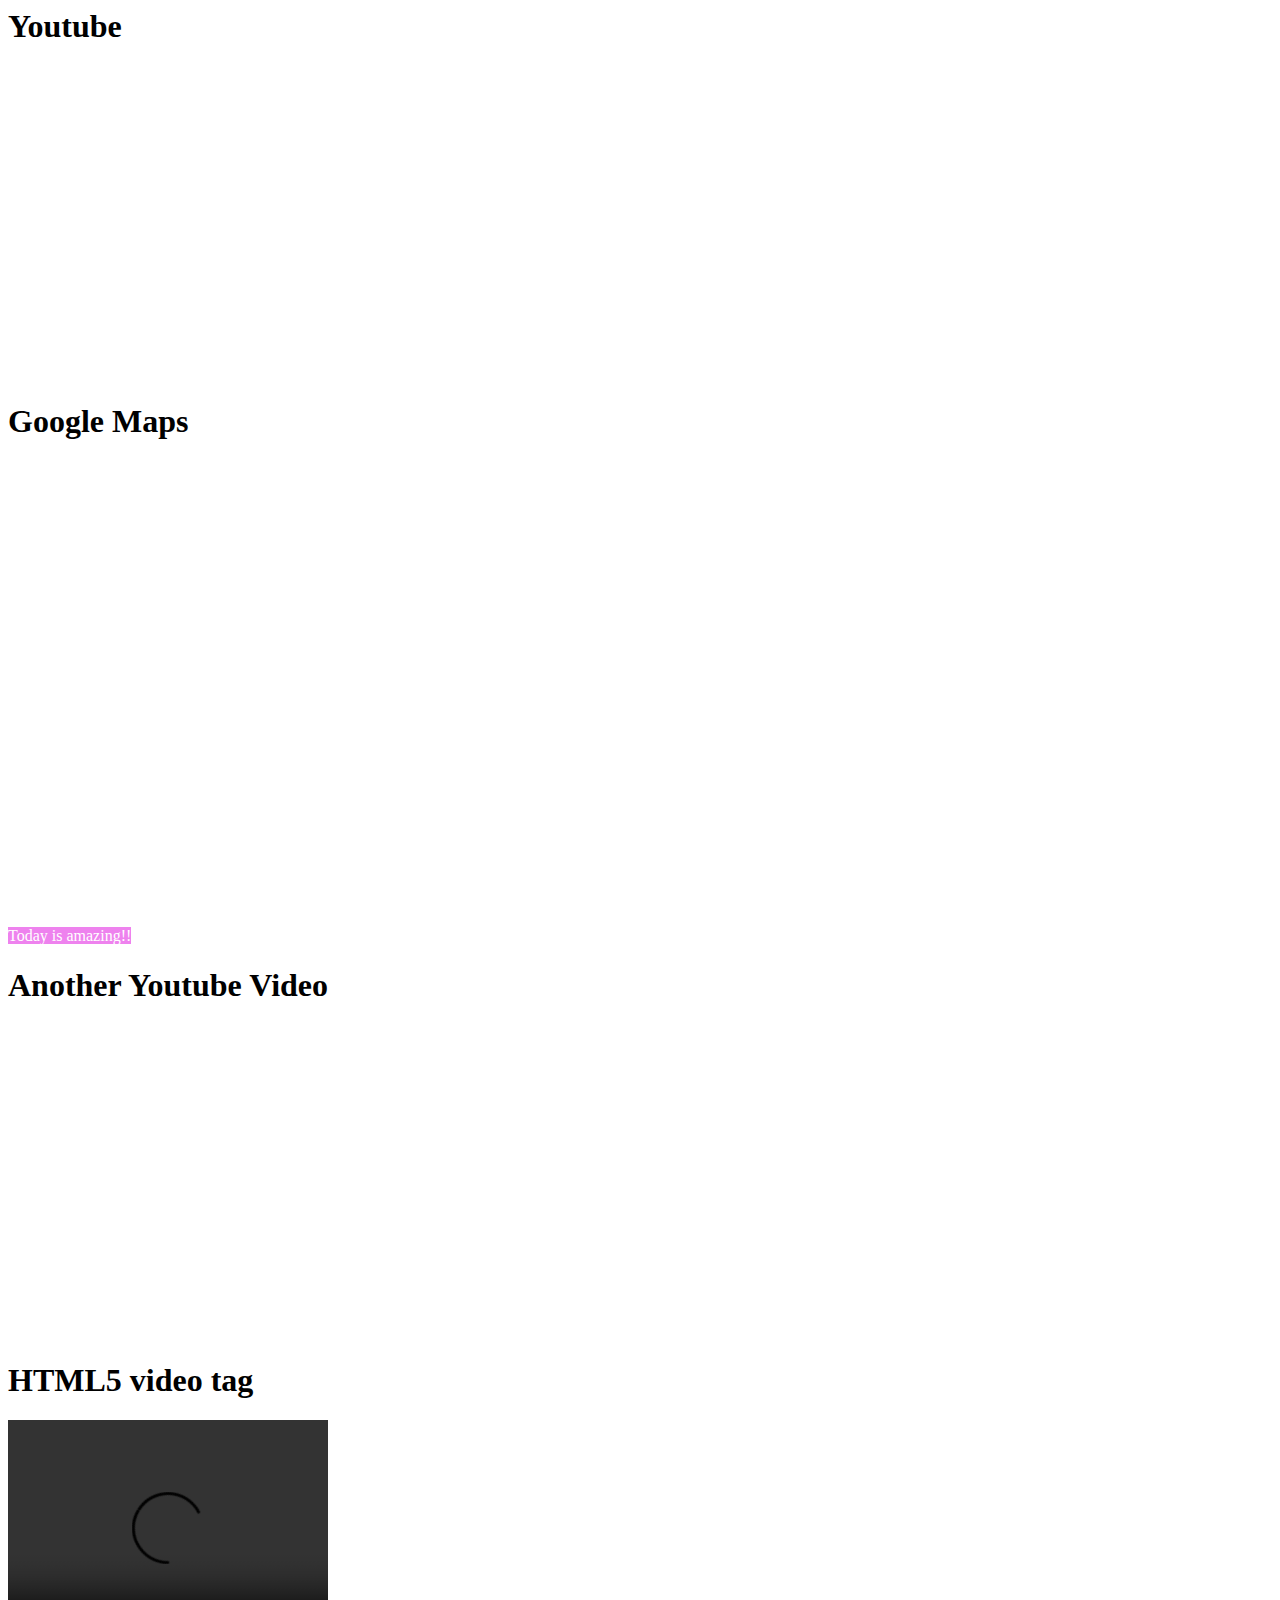
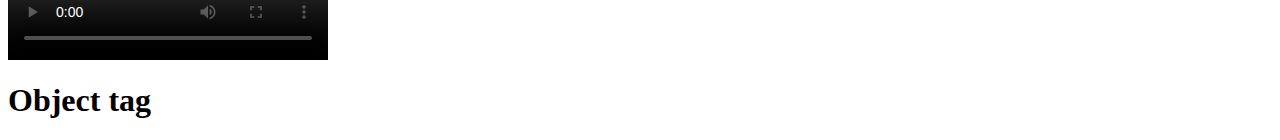
==== embeddingOriginalWork.html @ 83b52e7c "Add files via upload" ====
<html>
    <h1> Youtube </h1>
    <iframe width="560" height="315" src="https://www.youtube.com/embed/HE9DJZAJaPg" frameborder="0" allow="accelerometer; autoplay; clipboard-write; encrypted-media; gyroscope; picture-in-picture" allowfullscreen></iframe>
    <h1> Google Maps </h1>
    <iframe src="https://www.google.com/maps/embed?pb=!1m16!1m12!1m3!1d345091.42931836017!2d-122.60621439038339!3d47.48939144021086!2m3!1f0!2f0!3f0!3m2!1i1024!2i768!4f13.1!2m1!1suniversity%20book%20store!5e0!3m2!1sen!2sus!4v1610005526463!5m2!1sen!2sus" width="600" height="450" frameborder="0" style="border:0;" allowfullscreen="" aria-hidden="false" tabindex="0"></iframe>
    
    <style>
        mark { background-color: violet;
          color: white;}
        </style>
       
        <body>
        <p>  </p>
        <mark> Today is amazing!!</mark>
        
        </body>
    <h1>Another Youtube Video</h1>
    <iframe width="560" height="315" src="https://www.youtube.com/embed/LhnmPWHidW0?start=180" frameborder="0" allow="accelerometer; autoplay; clipboard-write; encrypted-media; gyroscope; picture-in-picture" allowfullscreen></iframe>

    <h1> HTML5 video tag </h1>
    <video width="320" height="240" controls autoplay>
        <source src="video.mp4" type="video/mp4">
    </video>

    <h1> Object tag </h1>
    <object data="picture.jpg" width="300" height="200">
    </object>


</html>
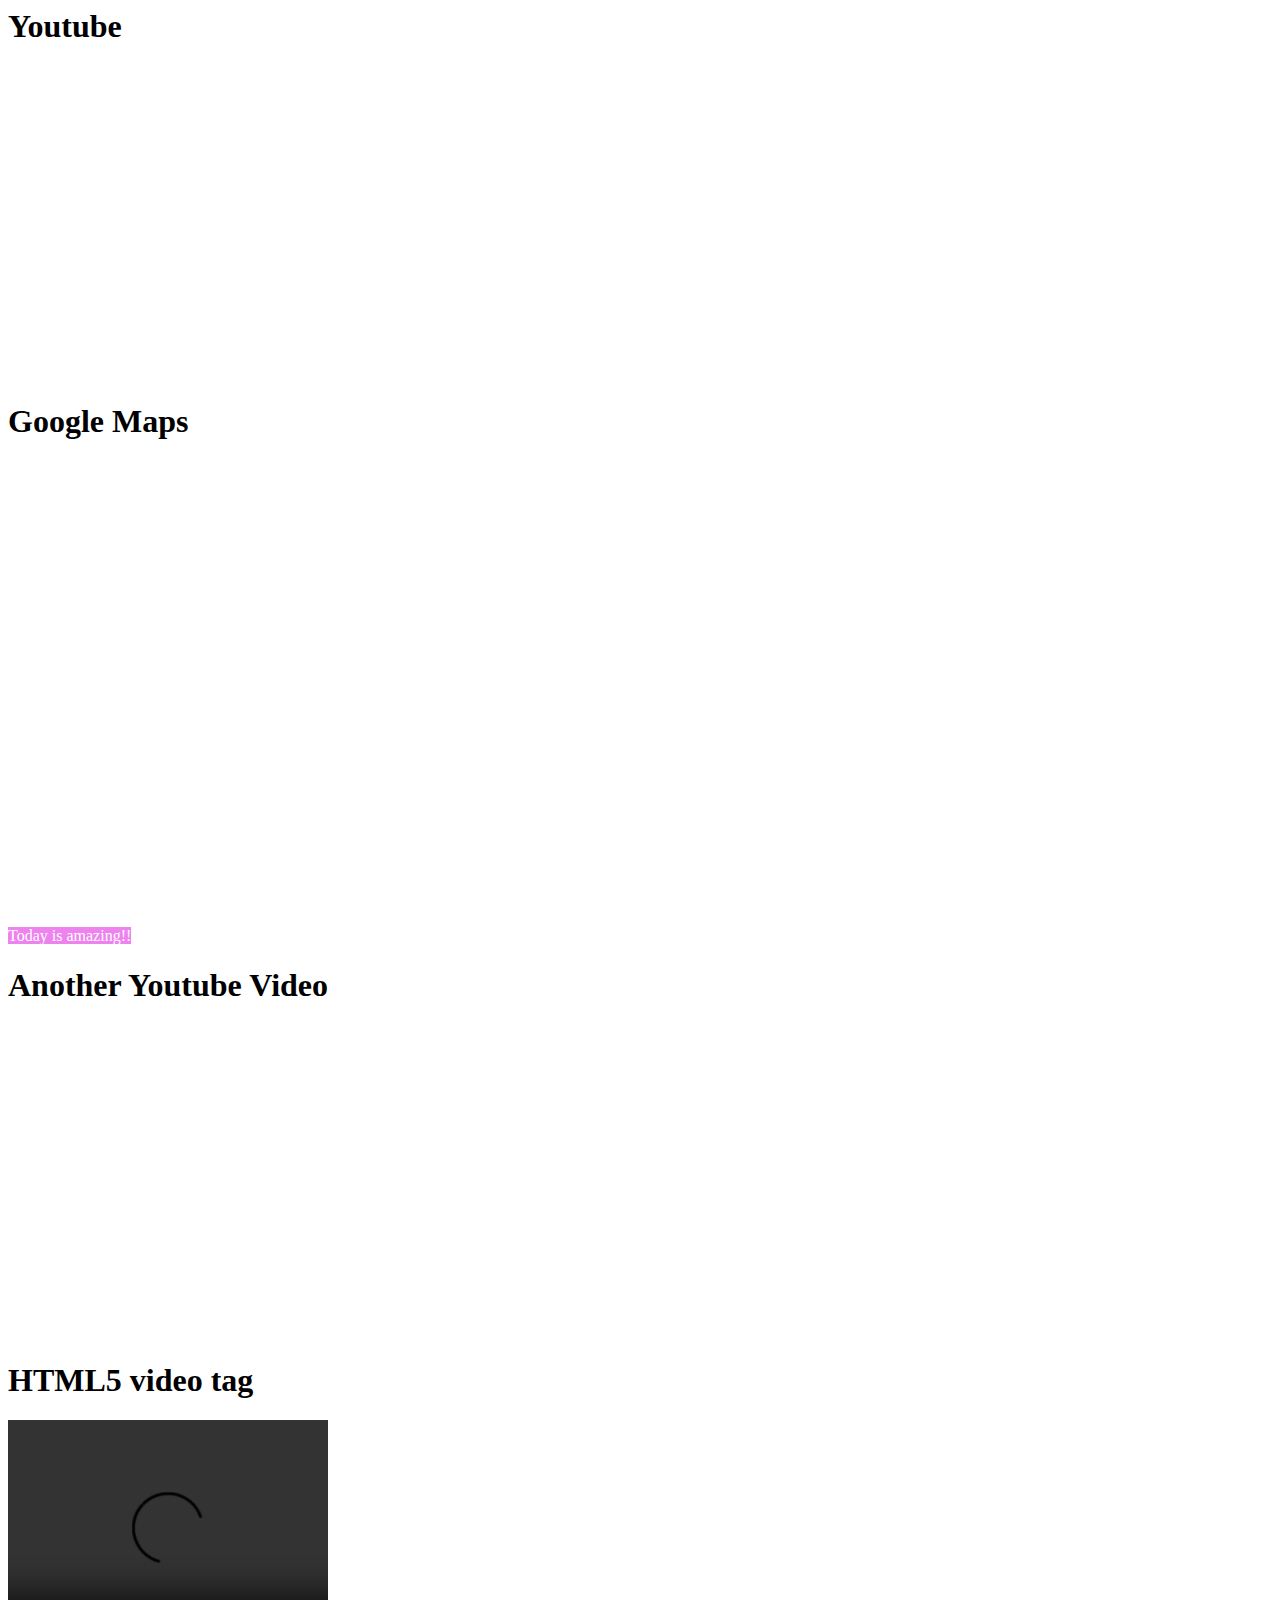
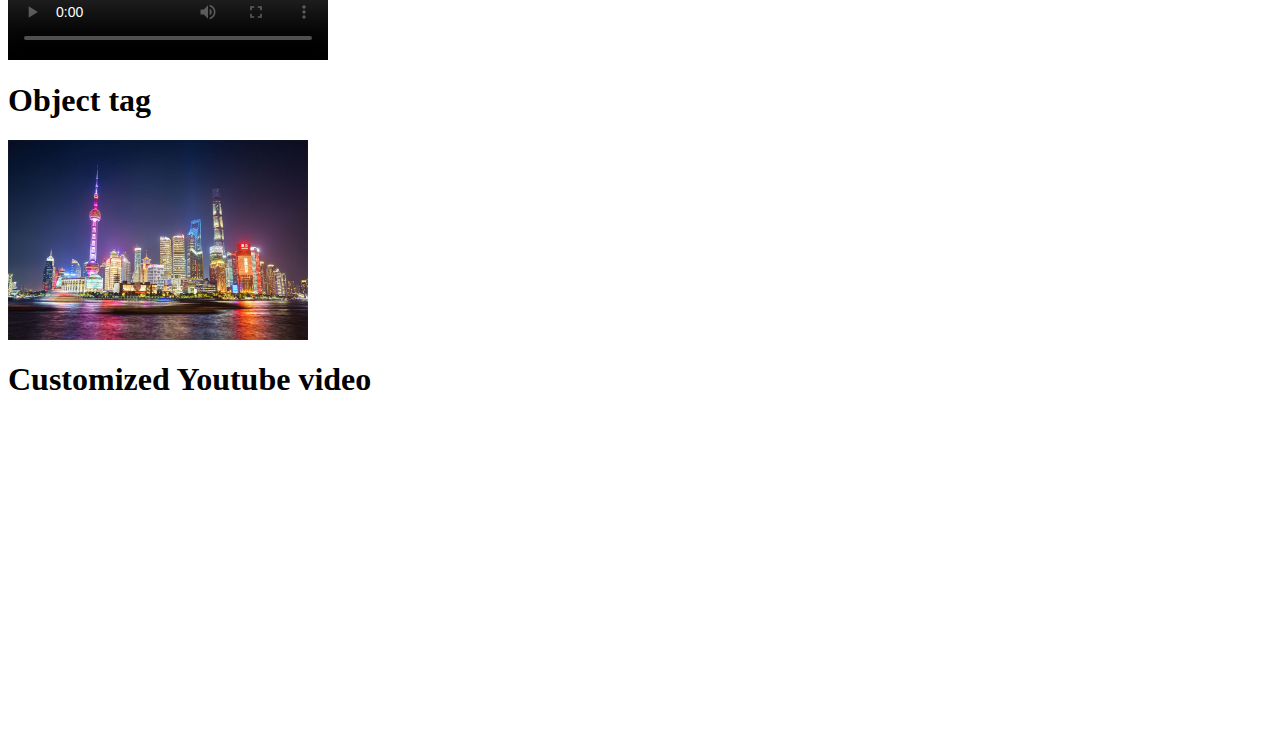
==== commit 8e572c02: "Add files via upload" ====
--- a/embeddingOriginalWork.html
+++ b/embeddingOriginalWork.html
@@ -26,5 +26,9 @@
     <object data="picture.jpg" width="300" height="200">
     </object>
 
+    <h1>Customized Youtube video</h1>
+    <iframe width="560" height="315" src="https://www.youtube.com/embed/TRt4Y6c0ql0" frameborder="0" allow="accelerometer; autoplay; clipboard-write; encrypted-media; gyroscope; picture-in-picture" allowfullscreen>
+    </iframe>
+
 
 </html>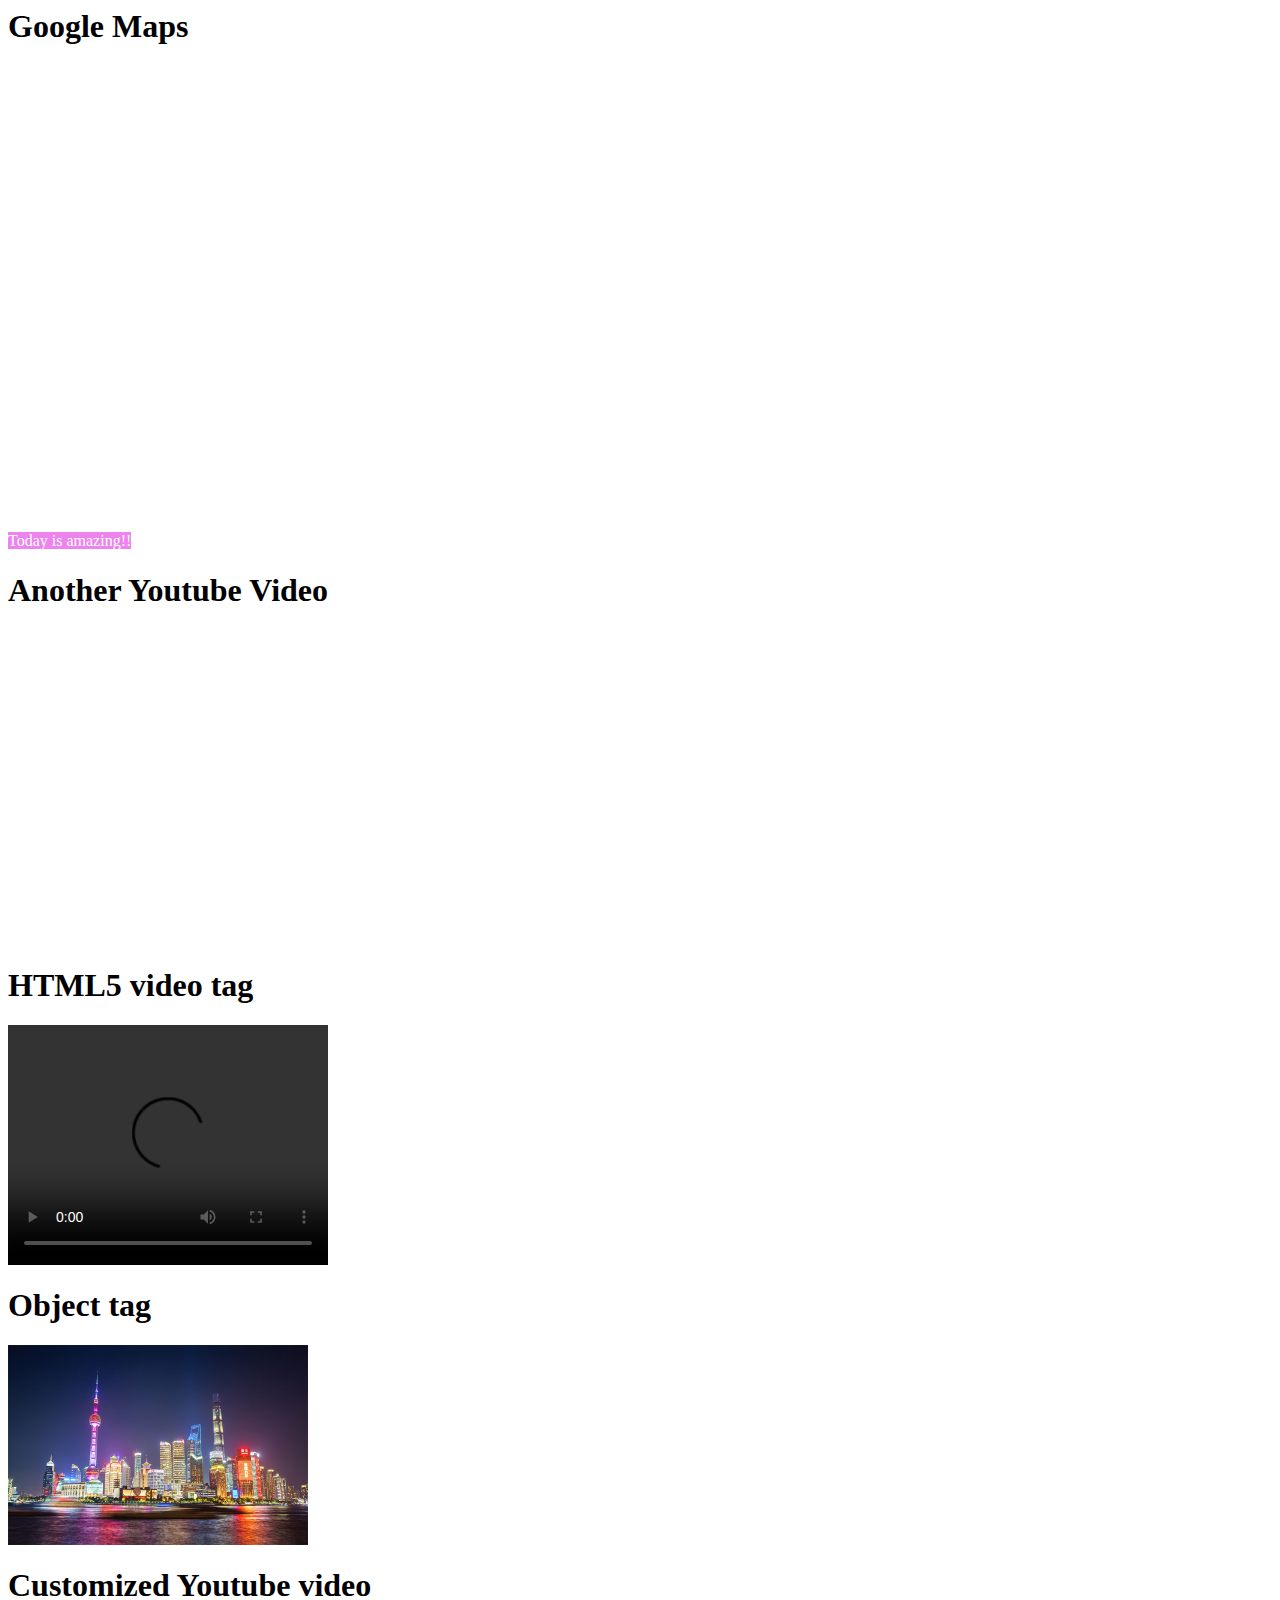
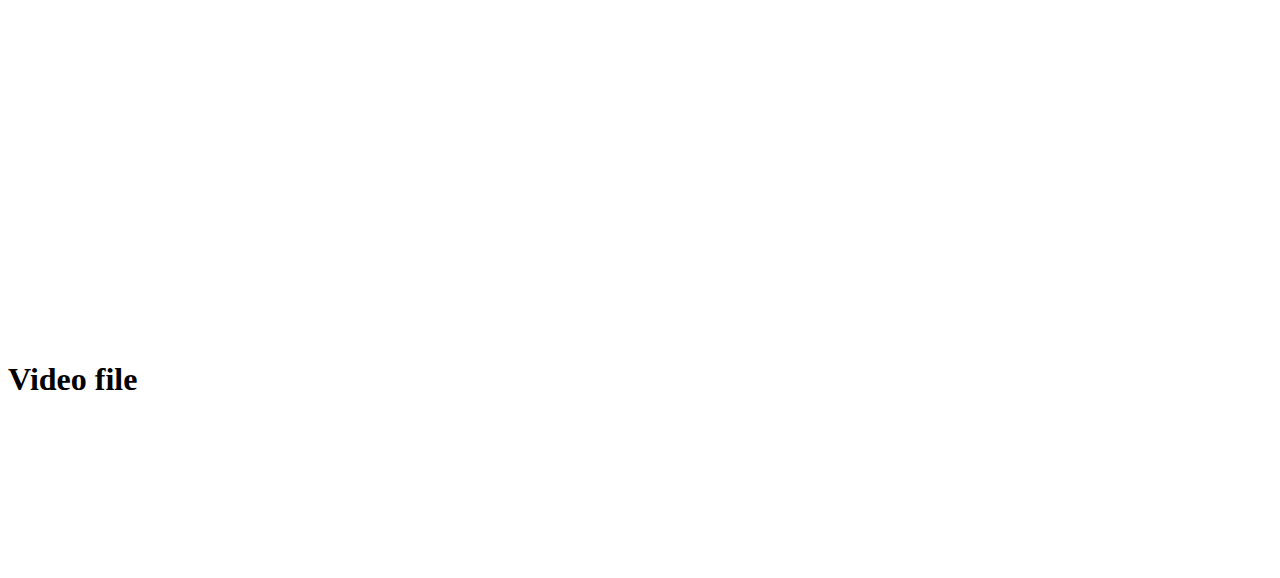
==== commit c257cb7a: "Add files via upload" ====
--- a/embeddingOriginalWork.html
+++ b/embeddingOriginalWork.html
@@ -1,6 +1,5 @@
 <html>
-    <h1> Youtube </h1>
-    <iframe width="560" height="315" src="https://www.youtube.com/embed/HE9DJZAJaPg" frameborder="0" allow="accelerometer; autoplay; clipboard-write; encrypted-media; gyroscope; picture-in-picture" allowfullscreen></iframe>
+    
     <h1> Google Maps </h1>
     <iframe src="https://www.google.com/maps/embed?pb=!1m16!1m12!1m3!1d345091.42931836017!2d-122.60621439038339!3d47.48939144021086!2m3!1f0!2f0!3f0!3m2!1i1024!2i768!4f13.1!2m1!1suniversity%20book%20store!5e0!3m2!1sen!2sus!4v1610005526463!5m2!1sen!2sus" width="600" height="450" frameborder="0" style="border:0;" allowfullscreen="" aria-hidden="false" tabindex="0"></iframe>
     
@@ -18,7 +17,7 @@
     <iframe width="560" height="315" src="https://www.youtube.com/embed/LhnmPWHidW0?start=180" frameborder="0" allow="accelerometer; autoplay; clipboard-write; encrypted-media; gyroscope; picture-in-picture" allowfullscreen></iframe>
 
     <h1> HTML5 video tag </h1>
-    <video width="320" height="240" controls autoplay>
+    <video width="320" height="240" controls>
         <source src="video.mp4" type="video/mp4">
     </video>
 
@@ -29,6 +28,9 @@
     <h1>Customized Youtube video</h1>
     <iframe width="560" height="315" src="https://www.youtube.com/embed/TRt4Y6c0ql0" frameborder="0" allow="accelerometer; autoplay; clipboard-write; encrypted-media; gyroscope; picture-in-picture" allowfullscreen>
     </iframe>
+    
+    <h1> Video file </h1>
+    <video
 
 
 </html>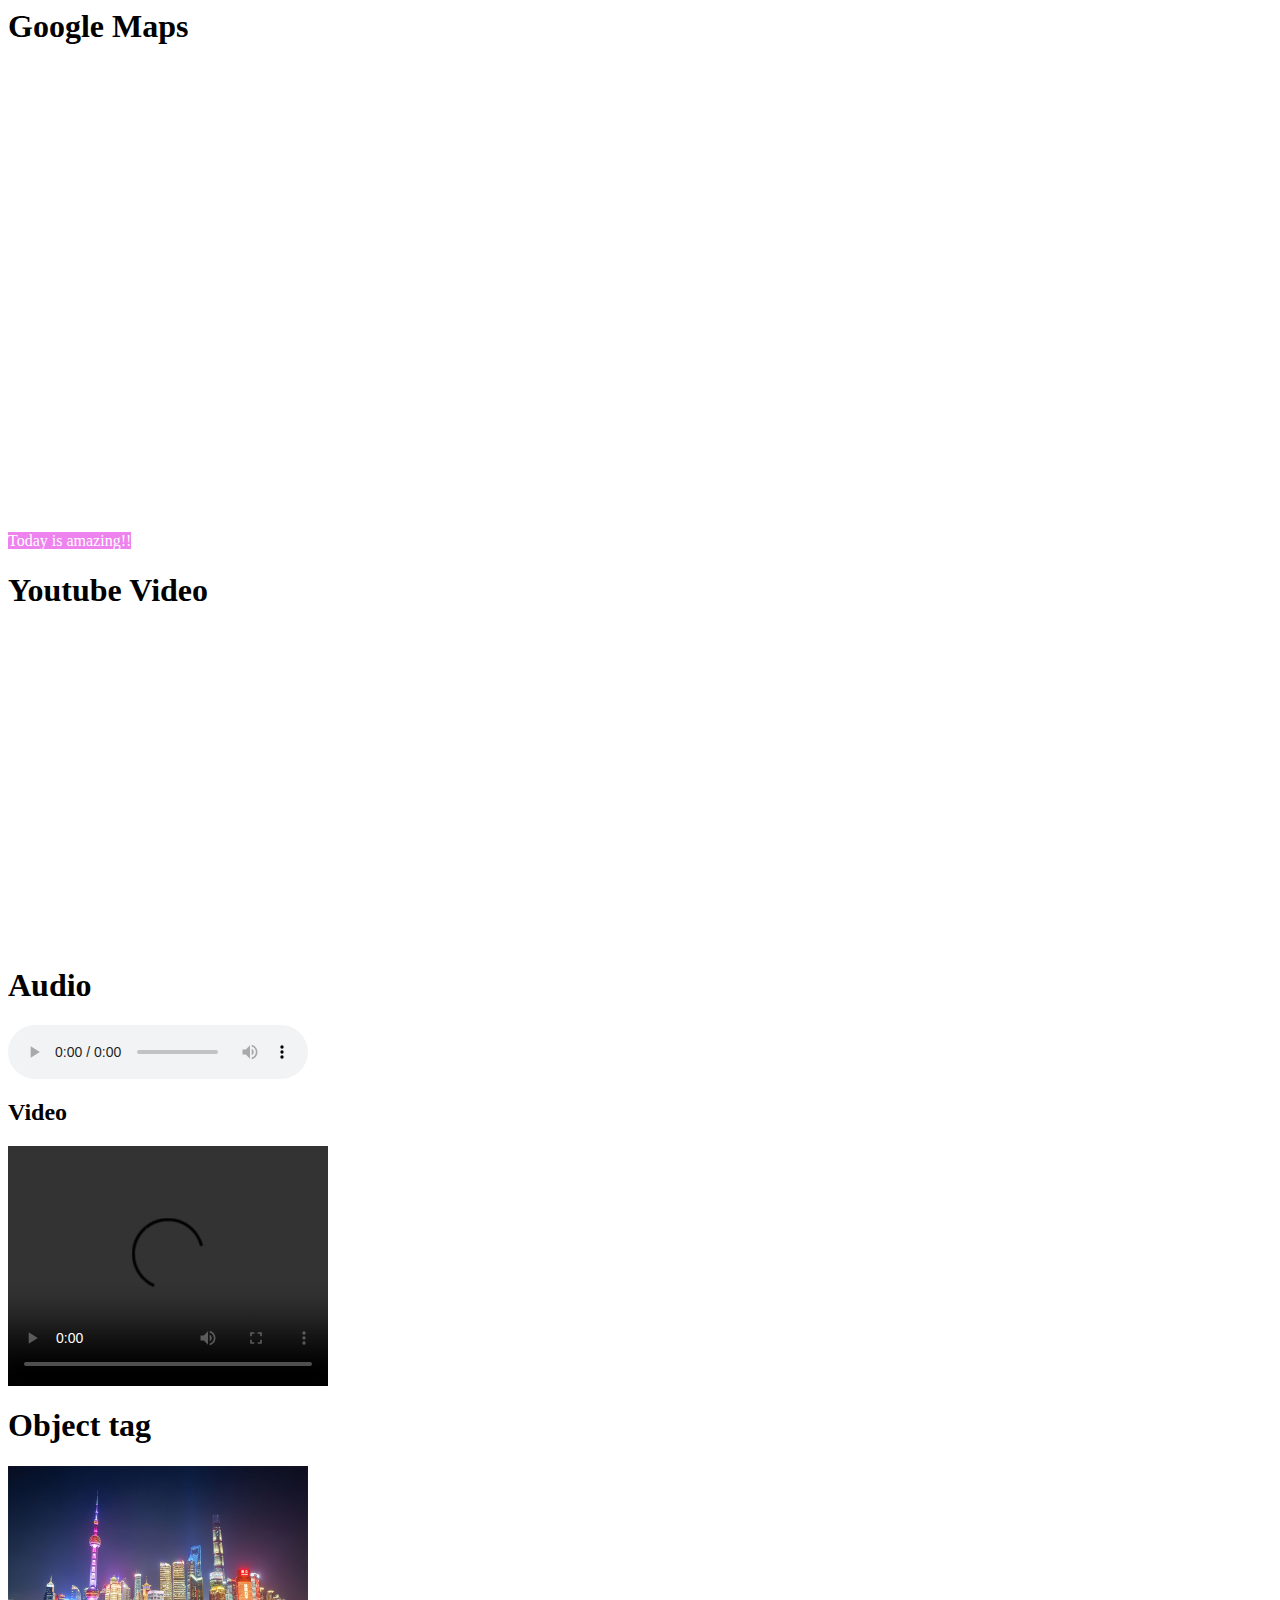
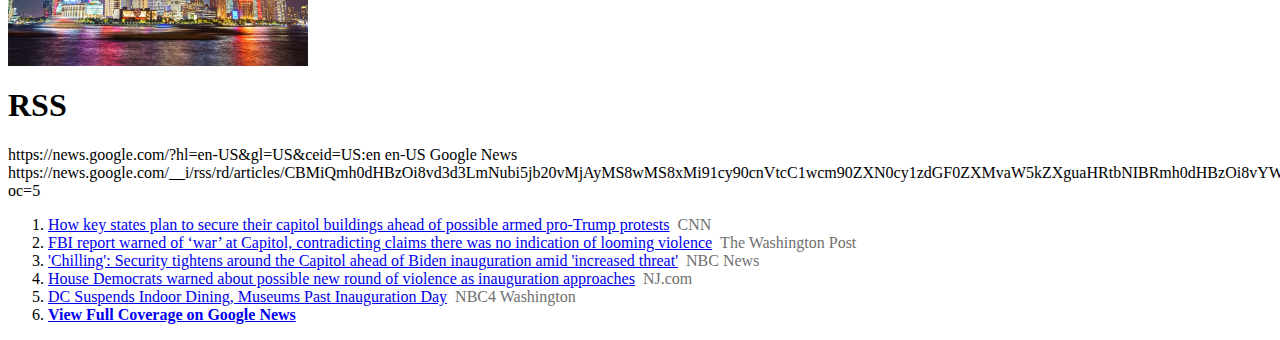
==== commit 022dad0b: "Add files via upload" ====
--- a/embeddingOriginalWork.html
+++ b/embeddingOriginalWork.html
@@ -13,10 +13,16 @@
         <mark> Today is amazing!!</mark>
         
         </body>
-    <h1>Another Youtube Video</h1>
+    
+        <h1> Youtube Video</h1>
     <iframe width="560" height="315" src="https://www.youtube.com/embed/LhnmPWHidW0?start=180" frameborder="0" allow="accelerometer; autoplay; clipboard-write; encrypted-media; gyroscope; picture-in-picture" allowfullscreen></iframe>
 
-    <h1> HTML5 video tag </h1>
+    <h1>Audio</h1>
+    <audio controls>
+        <source src = "audio.mp3" type="audio/mpeg">
+    </audio>
+
+    <h2> Video </h2>
     <video width="320" height="240" controls>
         <source src="video.mp4" type="video/mp4">
     </video>
@@ -25,12 +31,17 @@
     <object data="picture.jpg" width="300" height="200">
     </object>
 
-    <h1>Customized Youtube video</h1>
-    <iframe width="560" height="315" src="https://www.youtube.com/embed/TRt4Y6c0ql0" frameborder="0" allow="accelerometer; autoplay; clipboard-write; encrypted-media; gyroscope; picture-in-picture" allowfullscreen>
-    </iframe>
+    <h1> RSS </h1>
+    <rss xmlns:media="http://search.yahoo.com/mrss/" version="2.0">
+    <channel>
+    <title>my updates</title>
+    <link>https://news.google.com/?hl=en-US&gl=US&ceid=US:en</link>
+    <language>en-US</language>
+    <description>Google News</description>
+    <item>
+    <title>updates</title>
+    <link>https://news.google.com/__i/rss/rd/articles/CBMiQmh0dHBzOi8vd3d3LmNubi5jb20vMjAyMS8wMS8xMi91cy90cnVtcC1wcm90ZXN0cy1zdGF0ZXMvaW5kZXguaHRtbNIBRmh0dHBzOi8vYW1wLmNubi5jb20vY25uLzIwMjEvMDEvMTIvdXMvdHJ1bXAtcHJvdGVzdHMtc3RhdGVzL2luZGV4Lmh0bWw?oc=5</link>
+    <description><ol><li><a href="https://news.google.com/__i/rss/rd/articles/CBMiQmh0dHBzOi8vd3d3LmNubi5jb20vMjAyMS8wMS8xMi91cy90cnVtcC1wcm90ZXN0cy1zdGF0ZXMvaW5kZXguaHRtbNIBRmh0dHBzOi8vYW1wLmNubi5jb20vY25uLzIwMjEvMDEvMTIvdXMvdHJ1bXAtcHJvdGVzdHMtc3RhdGVzL2luZGV4Lmh0bWw?oc=5" target="_blank">How key states plan to secure their capitol buildings ahead of possible armed pro-Trump protests</a>&nbsp;&nbsp;<font color="#6f6f6f">CNN</font></li><li><a href="https://news.google.com/__i/rss/rd/articles/[base64]?oc=5" target="_blank">FBI report warned of ‘war’ at Capitol, contradicting claims there was no indication of looming violence</a>&nbsp;&nbsp;<font color="#6f6f6f">The Washington Post</font></li><li><a href="https://news.google.com/__i/rss/rd/articles/[base64]?oc=5" target="_blank">'Chilling': Security tightens around the Capitol ahead of Biden inauguration amid 'increased threat'</a>&nbsp;&nbsp;<font color="#6f6f6f">NBC News</font></li><li><a href="https://news.google.com/__i/rss/rd/articles/[base64]?oc=5" target="_blank">House Democrats warned about possible new round of violence as inauguration approaches</a>&nbsp;&nbsp;<font color="#6f6f6f">NJ.com</font></li><li><a href="https://news.google.com/__i/rss/rd/articles/[base64]?oc=5" target="_blank">DC Suspends Indoor Dining, Museums Past Inauguration Day</a>&nbsp;&nbsp;<font color="#6f6f6f">NBC4 Washington</font></li><li><strong><a href="https://news.google.com/stories/CAAqOQgKIjNDQklTSURvSmMzUnZjbmt0TXpZd1NoTUtFUWpROUlfVmtZQU1FYnJtQVcwSFk3bmNLQUFQAQ?oc=5" target="_blank">View Full Coverage on Google News</a></strong></li></ol></description>
+    </item>
     
-    <h1> Video file </h1>
-    <video
-
-
 </html>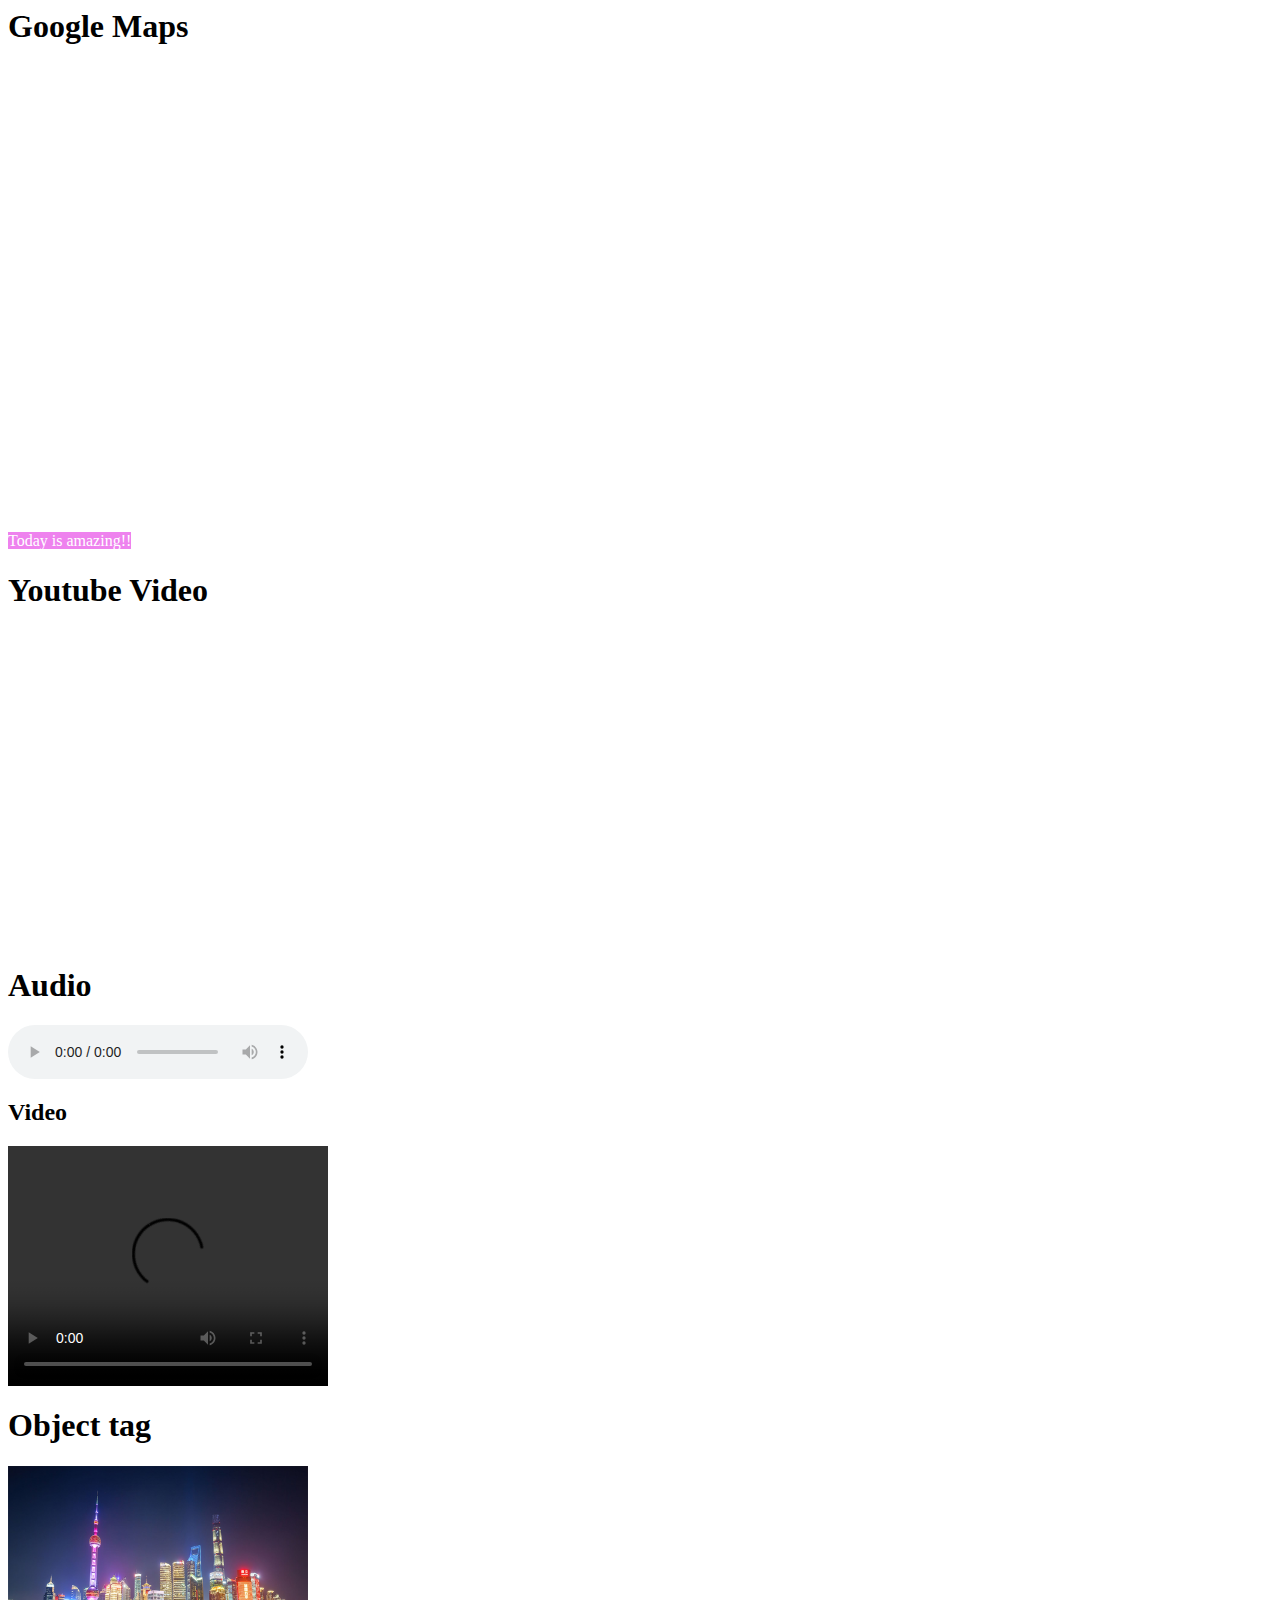
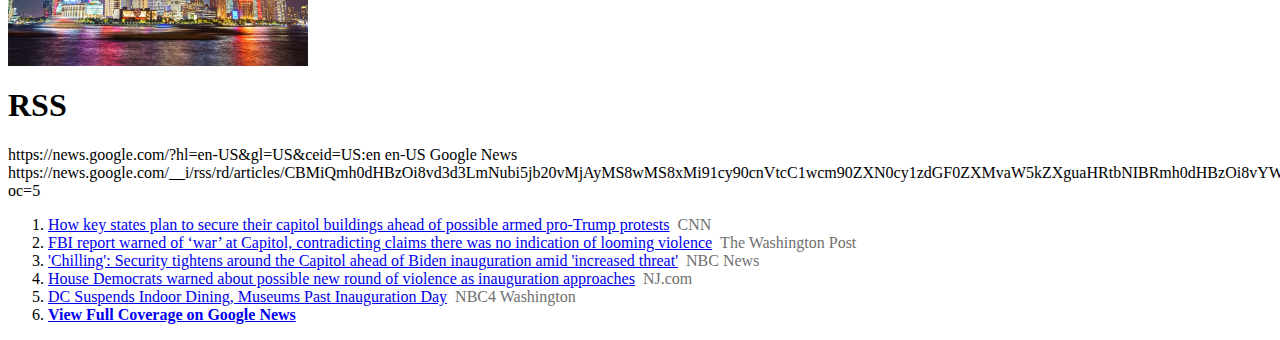
==== commit 0620ad37: "Add files via upload" ====
--- a/embeddingOriginalWork.html
+++ b/embeddingOriginalWork.html
@@ -15,9 +15,9 @@
         </body>
     
         <h1> Youtube Video</h1>
-    <iframe width="560" height="315" src="https://www.youtube.com/embed/LhnmPWHidW0?start=180" frameborder="0" allow="accelerometer; autoplay; clipboard-write; encrypted-media; gyroscope; picture-in-picture" allowfullscreen></iframe>
-
-    <h1>Audio</h1>
+        <iframe src="https://www.youtube.com/embed/LhnmPWHidW0?start=180&end=240&autoplay=1&showinfo=0&cc_load_policy=1&controls=0" width="560" height="315" frameborder="0"></iframe>
+        
+        <h1>Audio</h1>
     <audio controls>
         <source src = "audio.mp3" type="audio/mpeg">
     </audio>
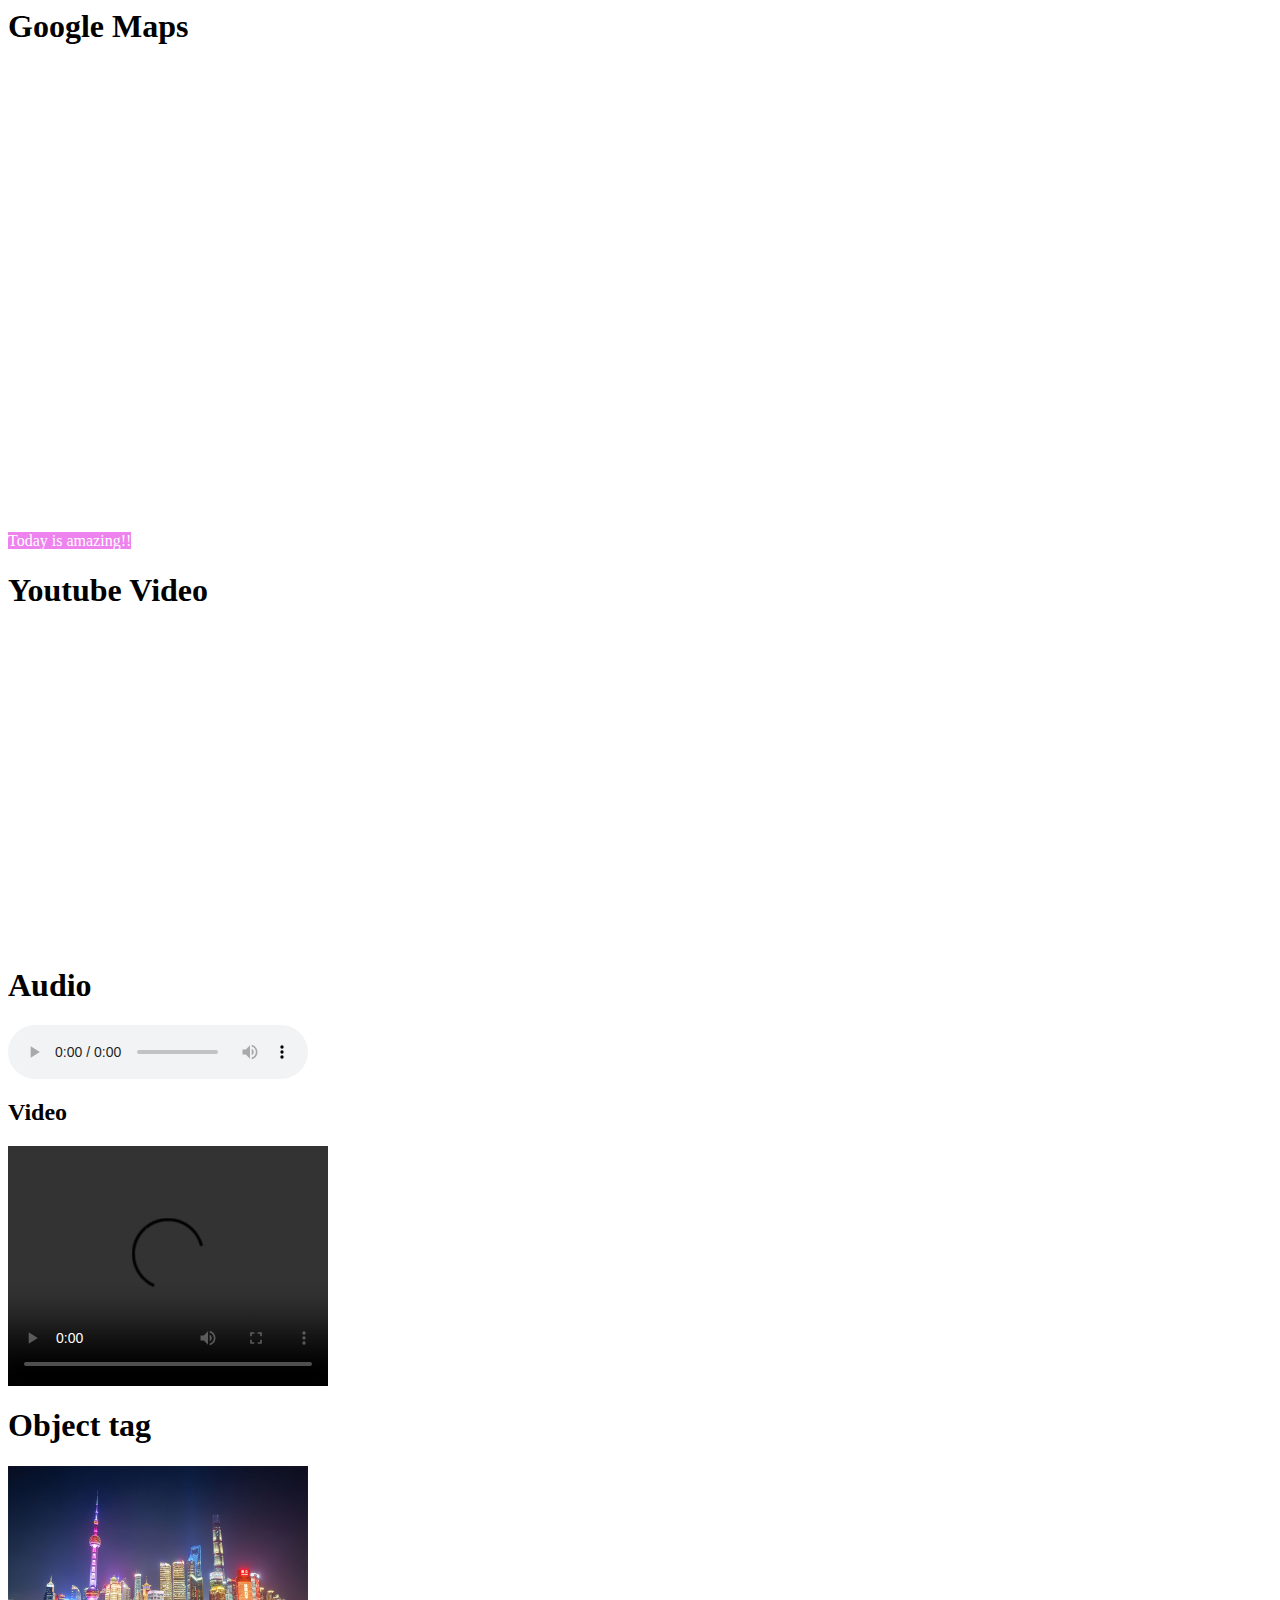
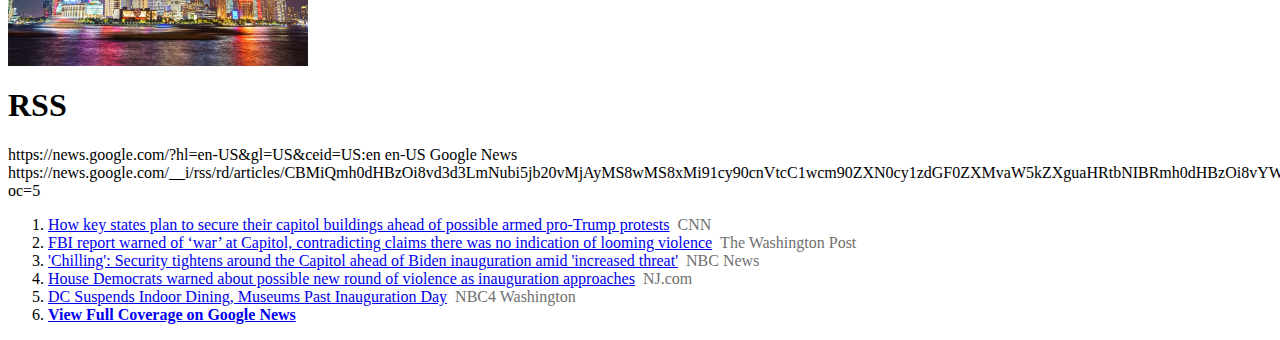
==== commit 21ef5023: "Add files via upload" ====
--- a/embeddingOriginalWork.html
+++ b/embeddingOriginalWork.html
@@ -15,7 +15,7 @@
         </body>
     
         <h1> Youtube Video</h1>
-        <iframe src="https://www.youtube.com/embed/LhnmPWHidW0?start=180&end=240&autoplay=1&showinfo=0&cc_load_policy=1&controls=0" width="560" height="315" frameborder="0"></iframe>
+        <iframe src="https://www.youtube.com/embed/LhnmPWHidW0?start=180&end=200&autoplay=1&showinfo=0&rel=0&cc_load_policy=1&controls=0" width="560" height="315" frameborder="0"></iframe>
         
         <h1>Audio</h1>
     <audio controls>
@@ -34,7 +34,7 @@
     <h1> RSS </h1>
     <rss xmlns:media="http://search.yahoo.com/mrss/" version="2.0">
     <channel>
-    <title>my updates</title>
+    <title>embeddingOriginalWork</title>
     <link>https://news.google.com/?hl=en-US&gl=US&ceid=US:en</link>
     <language>en-US</language>
     <description>Google News</description>
